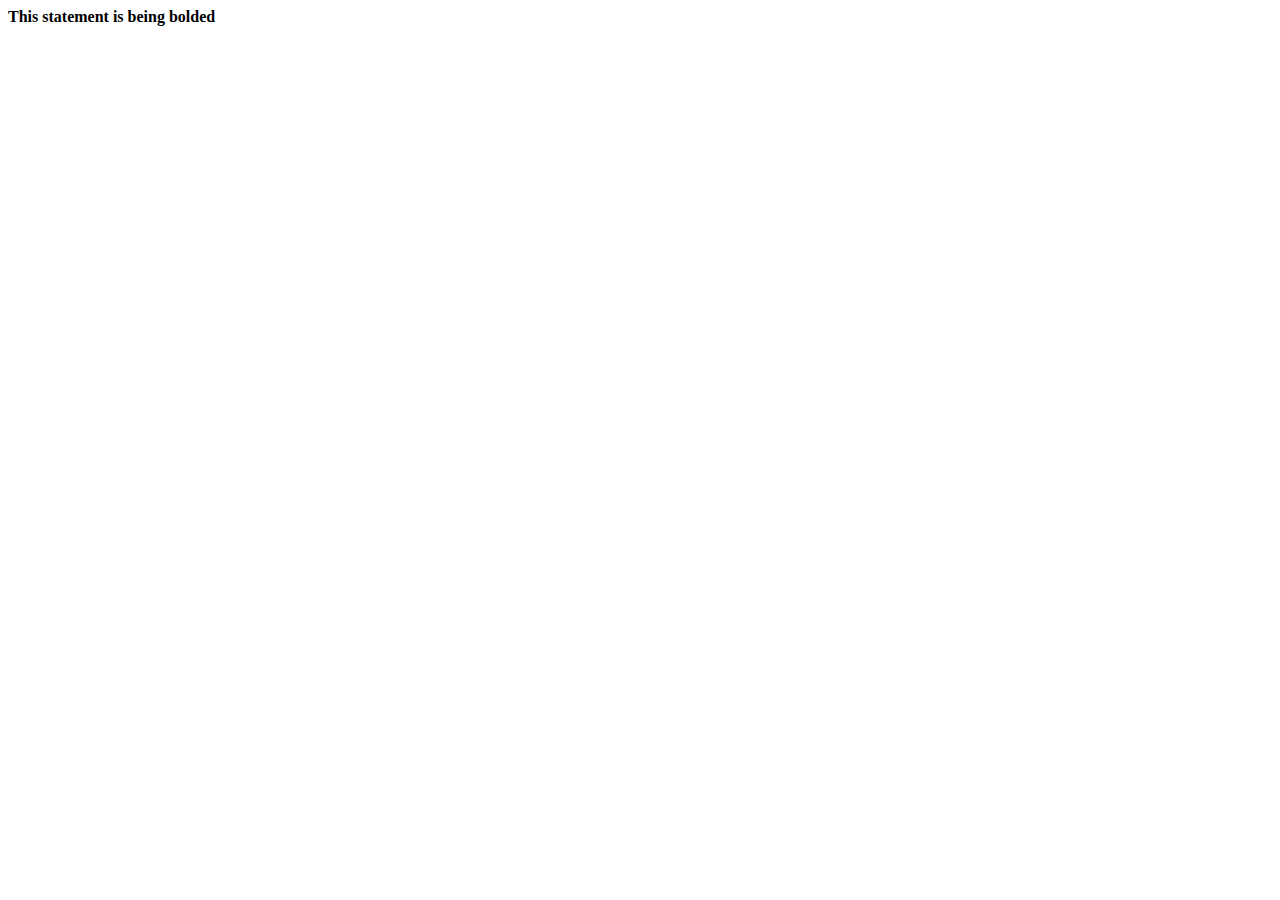
==== index.html @ b72a21c3 "Added index.html" ====
<!DOCTYPE html>
<html lang="en">
<head>
    <meta charset="UTF-8">
    <meta http-equiv="X-UA-Compatible" content="IE=edge">
    <meta name="viewport" content="width=device-width, initial-scale=1.0">
    <title>Document</title>
</head>
<body>
    <b>This statement is being bolded</b>
</body>
</html>
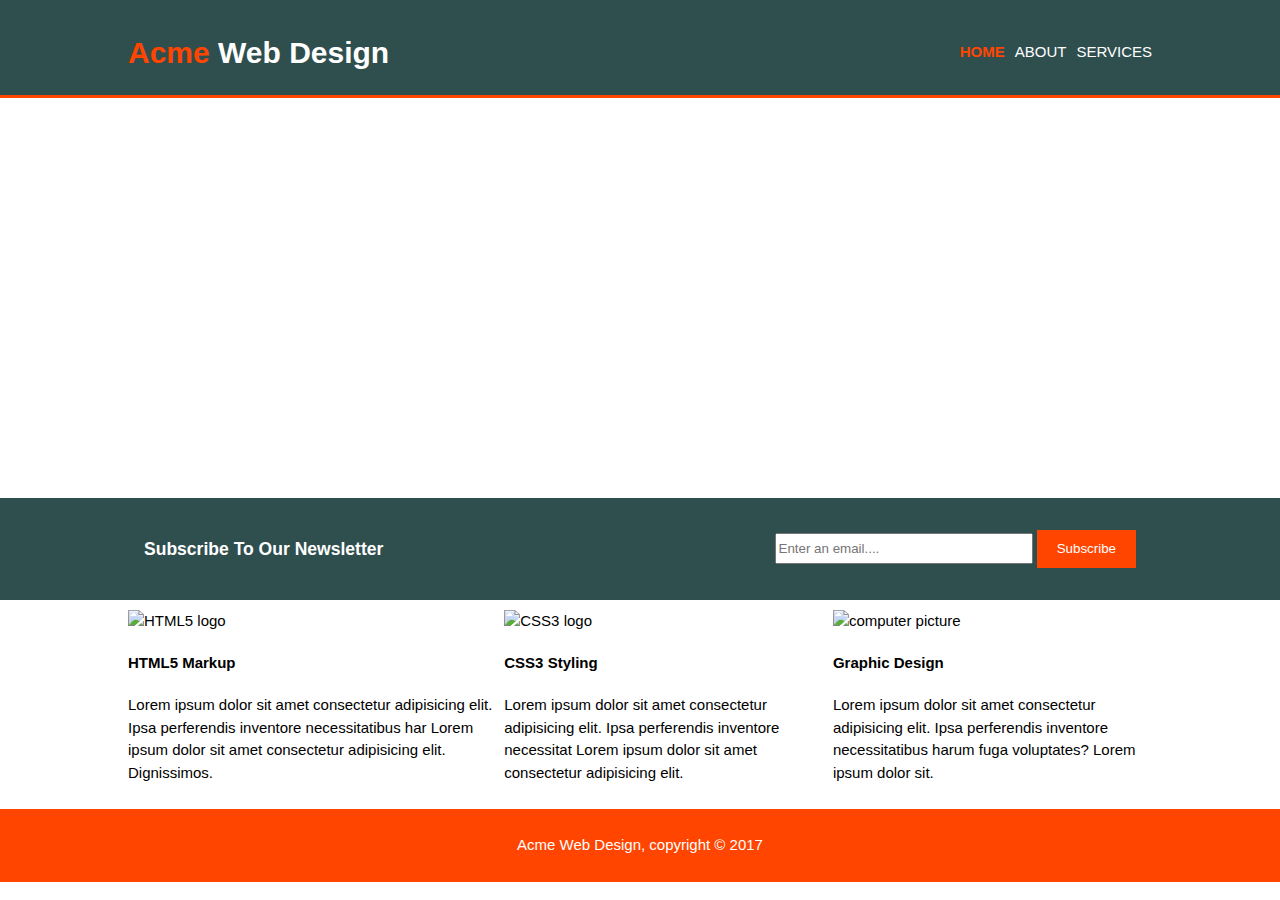
==== commit 0529fb48: "Added about.html,services.html and style.css" ====
--- a/index.html
+++ b/index.html
@@ -4,9 +4,63 @@
     <meta charset="UTF-8">
     <meta http-equiv="X-UA-Compatible" content="IE=edge">
     <meta name="viewport" content="width=device-width, initial-scale=1.0">
-    <title>Document</title>
+    <title>Acme Web Design</title>
+    <link rel="stylesheet" href="style.css">
 </head>
 <body>
-    <b>This statement is being bolded</b>
+    <header>
+        <div class="container">
+            <div id="acme">
+                <h1> <span class="spanish">Acme</span> Web Design</h1>
+            </div>
+            <nav>
+                    <ul>
+                        <li class="highlight"><a href="index.html">HOME</a></li>
+                        <li><a href="about.html">ABOUT</a></li>
+                        <li><a href="services.html">SERVICES</a></li>
+                    </ul>
+            </nav>
+        </div>
+    </header>
+    <section>
+        <div class="container container-2">
+            <h1>Affordable Professional Web Designs</h1>
+            <p>Lorem ipsum dolor, sit amet consectetur adipisicing elit. Repellat, dicta. Lorem ipsum dolor sit amet.</p>
+        </div>
+    </section>
+    <section class="container-3">
+        <div class="container container-9">
+            <h3>Subscribe To Our Newsletter</h3>
+            <form>
+                    <input type="email" placeholder="Enter an email....">
+                    <button type="submit" class="bttn">Subscribe</button>
+            </form>
+        </div>
+    </section>
+    <section>
+        <div class="container container-4">
+        <div>
+            <img src="/images/html.jpg.png" alt="HTML5 logo">
+            <h4>HTML5 Markup</h4>
+            <p>Lorem ipsum dolor sit amet consectetur adipisicing elit. Ipsa perferendis inventore necessitatibus har Lorem ipsum dolor sit amet consectetur adipisicing elit. Dignissimos.</p>
+        </div>
+        <div>
+            <img src="/images/css.jpg.png" alt="CSS3 logo">
+            <h4>CSS3 Styling</h4>
+            <p>Lorem ipsum dolor sit amet consectetur adipisicing elit. Ipsa perferendis inventore necessitat Lorem ipsum dolor sit amet consectetur adipisicing elit.</p>
+        </div>
+        <div>
+            <img src="/images/laptopimage.jpg" alt="computer picture">
+            <h4>Graphic Design</h4>
+            <p>Lorem ipsum dolor sit amet consectetur adipisicing elit. Ipsa perferendis inventore necessitatibus harum fuga voluptates? Lorem ipsum dolor sit.</p>
+        </div>
+        </div>
+    </section>
+    <footer>
+        <div class="foot">
+            <p>Acme Web Design, copyright &copy; 2017</p>
+        </div>
+    </footer>
+    
 </body>
 </html>--- a/style.css
+++ b/style.css
@@ -0,0 +1,216 @@
+body{
+    font-family: Arial, Helvetica, sans-serif;
+    line-height: 1.5;
+    font-size: 15px;
+    padding: 0;
+    margin: 0;
+}
+
+.container{
+    width: 80%;
+    margin: auto;
+    overflow: hidden; 
+}
+
+header .container{
+    display: flex;
+    align-items: center;
+    justify-content: space-between;
+    width: 80%;
+    margin: auto;
+}
+
+.bttn{
+    height: 38px;
+    background-color: orangered;
+    color: white;
+    border: 0;
+    padding: 0 20px 0 20px;
+}
+
+header ul{
+    display: flex;
+    align-items: center;
+}
+
+ul{
+    margin: 0;
+    padding: 0;
+} 
+
+.dark{
+    padding: 20px; 
+    background-color: darkslategrey;
+    color: white;
+    margin-top: 10px;
+    margin-bottom: 10px; 
+}
+
+header{
+    background-color: darkslategrey;
+    color: white;
+    padding-top: 10px;
+    border-bottom:orangered 3px solid ;
+    min-height: 70%;
+}
+
+header li{
+    list-style-type: none;
+    margin-left: 10px;
+}
+
+header a{
+    text-decoration: none;
+    color: white;
+}
+/*
+header li{
+    float: left;
+    display: inline;
+    padding: 0 20px 0 20px;
+}
+
+header #acme{
+    float: left;
+}
+
+header #acme h1{
+    margin: 0;
+}
+
+header nav{
+    float: right;
+    margin-top: 10px;
+} 
+*/
+
+header .spanish , header .highlight a{
+    color: orangered;
+    font-weight: bold;
+}
+
+header a:hover{
+    color: rgb(179, 176, 176);
+    font-weight: bold;
+}
+
+section .container-2{
+    width: auto;
+    min-height: 400px;
+    background: url(../images/cup-of-coffee-1280537_1280.jpg);
+    object-fit: contain;
+    text-align: center;
+    color: white;    
+}
+
+.container-2 h1{
+    font-size: 50px;
+    margin-top: 100px;
+}
+
+.container-2 p{
+    font-size: 20px;
+}
+
+.container-3{
+    background-color: darkslategrey;
+    color: white;
+    padding: 20px;
+    min-height: 30%;
+    width: auto;
+}
+
+.container-9{
+    display: flex;
+    align-items: center;
+    justify-content: space-between;
+}
+.container-3 input[type="email"]{
+    height: 25px;
+    width: 250px;
+}
+
+.box{
+    display: flex;
+    align-items: center;
+    justify-content: space-between;
+}
+
+.container-4{
+    min-height: 70%;
+    display: flex;
+    align-items: center;
+    justify-content: space-between;
+    margin-top: 10px;
+    margin-bottom: 10px;
+}
+
+section .container-4 img{
+    width: 70px;
+}
+
+.container-5{
+    margin-top: 10px;
+    width: 70%;
+} 
+
+.container-8{
+    padding: 20px;
+    border: white solid 1px;
+    background-color: #e6e6e6;
+    margin-bottom: 5px;
+}
+
+.foot{
+    background-color: orangered;
+    color: white;
+    text-align: center;
+    width: auto;
+    min-height: 80%;
+    padding: 10px;
+    margin-top: 10px;
+}
+
+@media(max-width:760px){
+    header .container{
+        display: block;
+    }
+    header ul{
+        padding-left: 25px;
+    }
+    header{
+        padding-bottom: 20px;
+        padding-left: 60px;
+    }
+    #acme{
+        margin-top: 10px;
+    }
+    .container-9{
+        display: block;
+    }
+    .container-9 button{
+        width: 100%;
+    }
+    .container-9 form input[type="email"]{
+        width: 100%;
+        margin-bottom: 5px;
+    }
+    .container-4{
+        display: block;
+        text-align: center;
+    }
+    .box{
+        display: block;
+        padding-left: 50px;
+    }
+    .dark{
+        width: 300px;
+    }
+    .dark button,.dark input[type="text"],.dark textarea{
+        width: 100%;
+        margin-bottom: 5px;
+    }
+    .dark label{
+        padding-left:100px;
+    }
+}